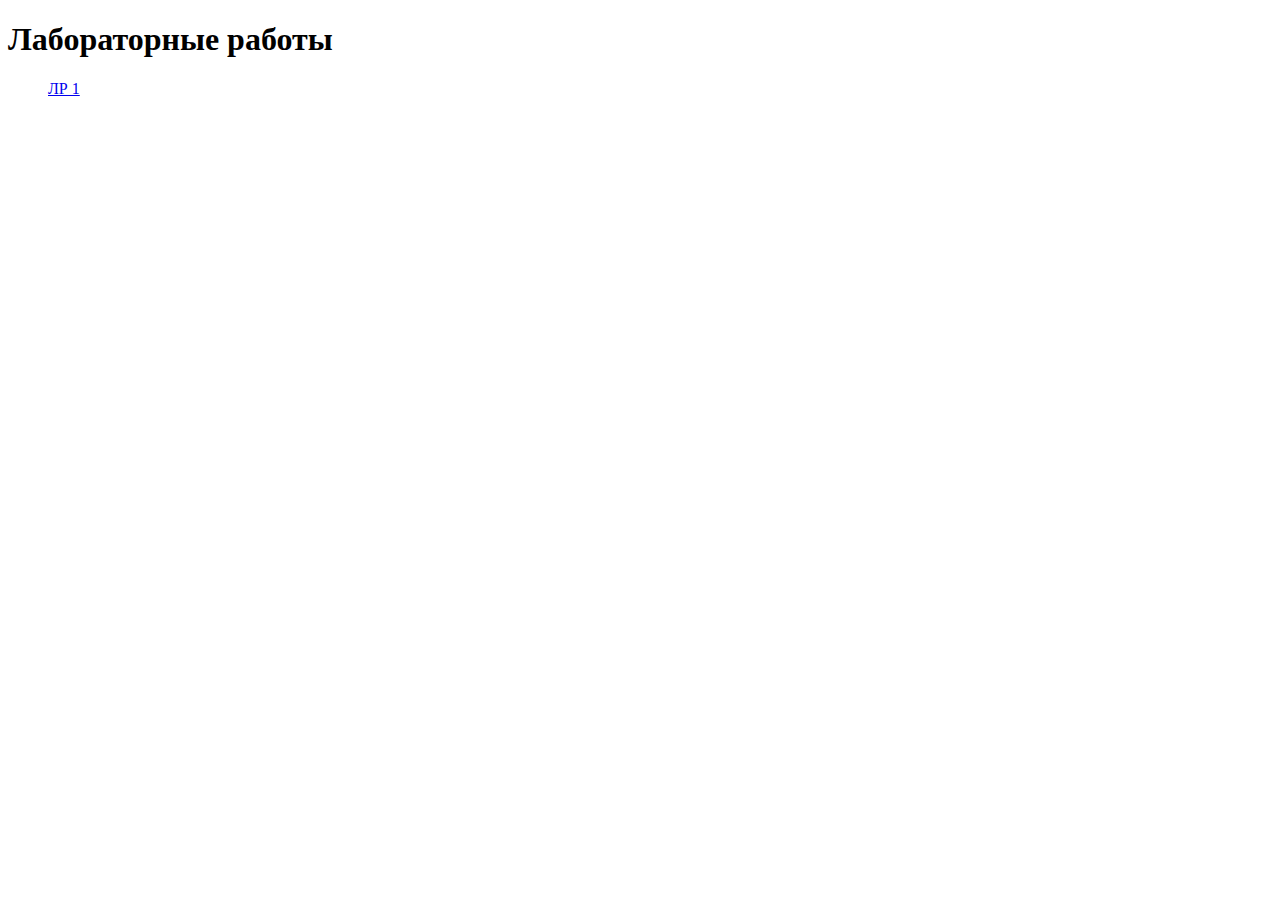
==== index.html @ 83df9a85 "1th commit" ====
<!DOCTYPE html>
<html lang="en">
  <head>
    <meta charset="UTF-8" />
    <meta name="viewport" content="width=device-width, initial-scale=1.0" />
    <title>Лабораторные</title>
  </head>
  <body>
    <h1>Лабораторные работы</h1>
    <ul style="list-style-type: none">
      <li><a href="laba_1/index.html">ЛР 1</a></li>
      <!-- <li><a href="#">ЛР 2</a></li>
      <li><a href="#">ЛР 3</a></li>
      <li><a href="#">ЛР 4</a></li>
      <li><a href="#">ЛР 5</a></li>
      <li><a href="#">ЛР 6</a></li> -->
    </ul>
  </body>
</html>
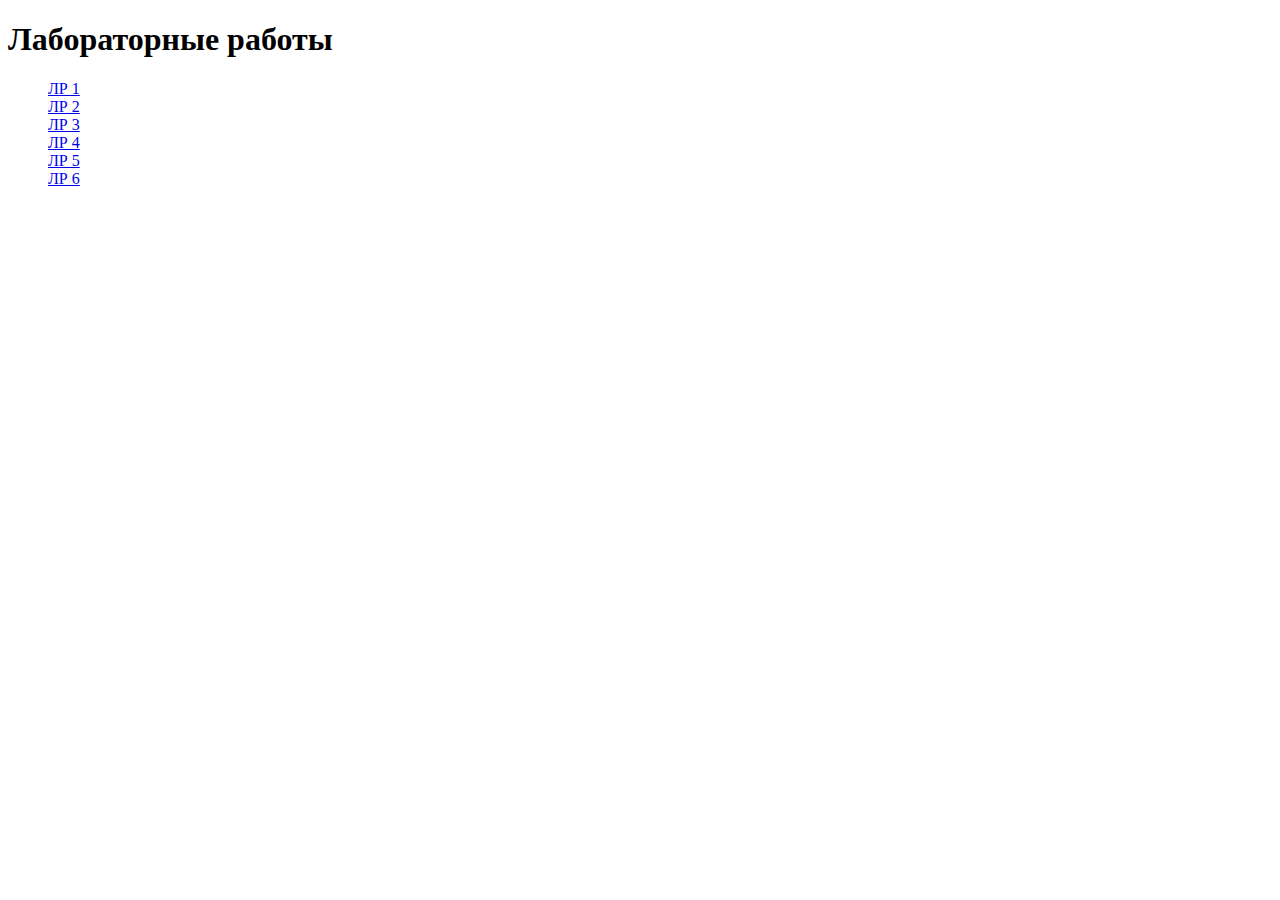
==== commit fb3a4a19: "the second laba" ====
--- a/index.html
+++ b/index.html
@@ -9,11 +9,11 @@
     <h1>Лабораторные работы</h1>
     <ul style="list-style-type: none">
       <li><a href="laba_1/index.html">ЛР 1</a></li>
-      <!-- <li><a href="#">ЛР 2</a></li>
+      <li><a href="laba_2/index.html">ЛР 2</a></li>
       <li><a href="#">ЛР 3</a></li>
       <li><a href="#">ЛР 4</a></li>
       <li><a href="#">ЛР 5</a></li>
-      <li><a href="#">ЛР 6</a></li> -->
+      <li><a href="#">ЛР 6</a></li>
     </ul>
   </body>
 </html>
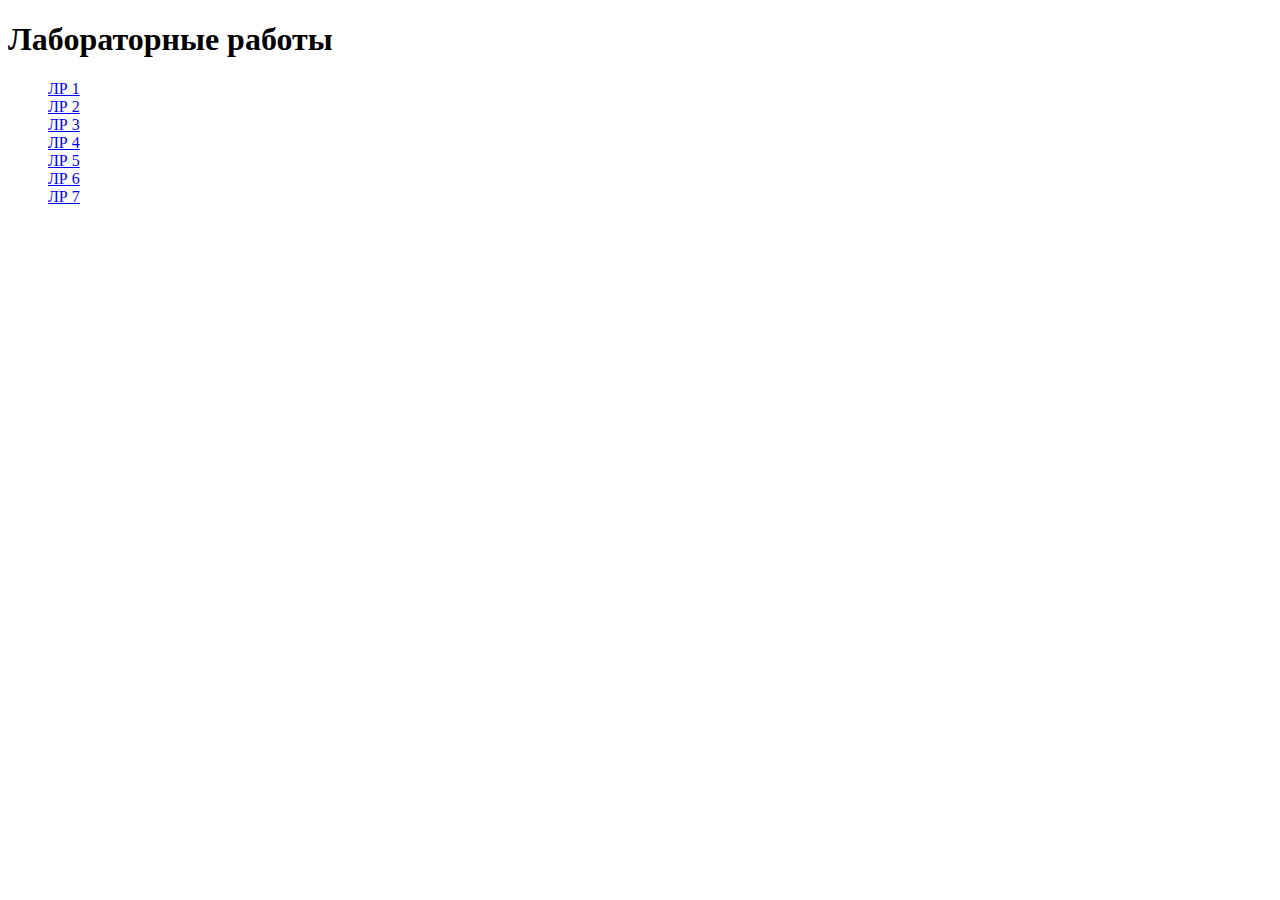
==== commit ad61a943: "the fifth laba" ====
--- a/index.html
+++ b/index.html
@@ -10,10 +10,11 @@
     <ul style="list-style-type: none">
       <li><a href="laba_1/index.html">ЛР 1</a></li>
       <li><a href="laba_2/index.html">ЛР 2</a></li>
-      <li><a href="#">ЛР 3</a></li>
-      <li><a href="#">ЛР 4</a></li>
-      <li><a href="#">ЛР 5</a></li>
+      <li><a href="laba_3/index.html">ЛР 3</a></li>
+      <li><a href="laba_4/index.html">ЛР 4</a></li>
+      <li><a href="laba_5/index.html">ЛР 5</a></li>
       <li><a href="#">ЛР 6</a></li>
+      <li><a href="#">ЛР 7</a></li>
     </ul>
   </body>
-</html>
+</html>